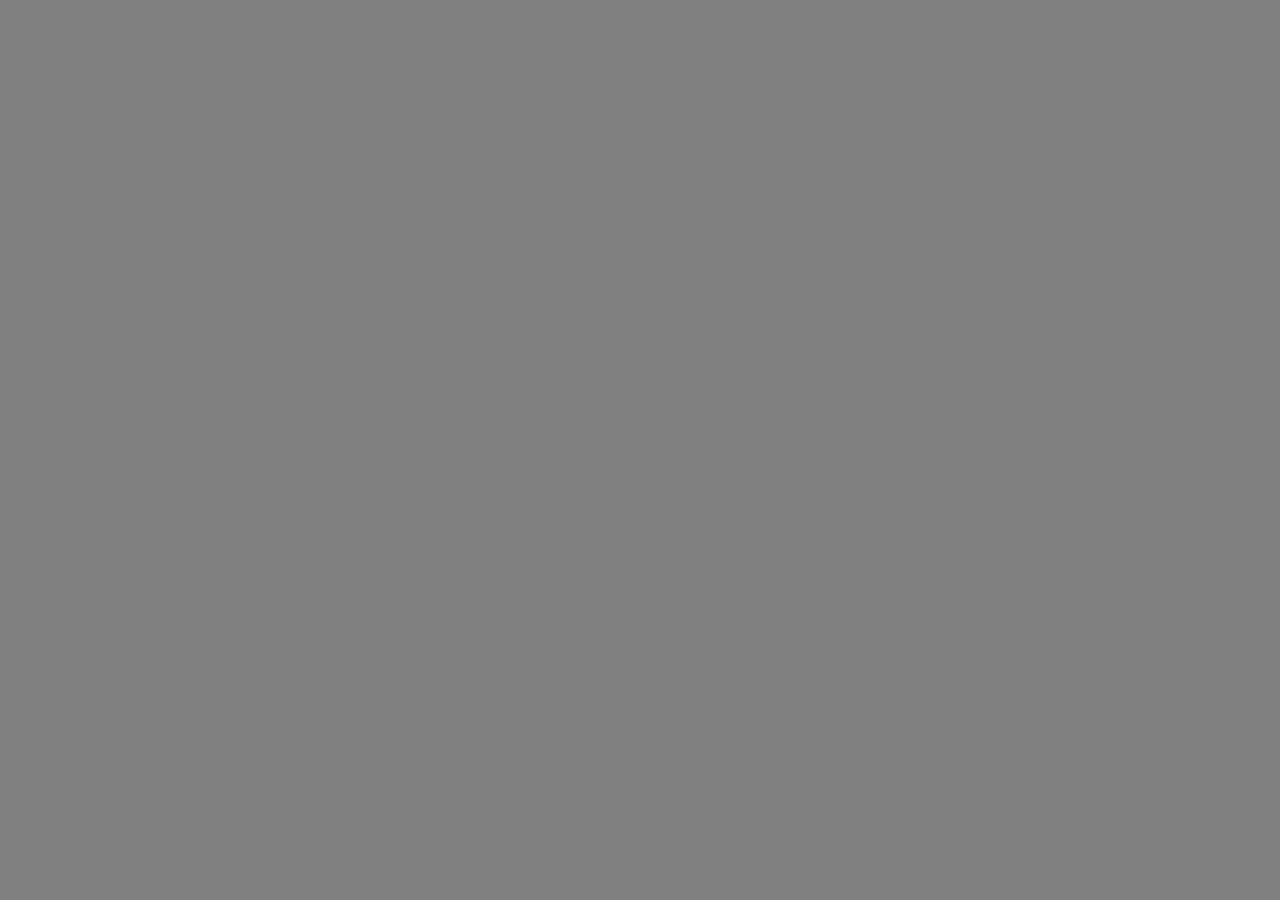
==== face.html @ 06310a17 "image html" ====
<!DOCTYPE html>
<html lang="en">
<head>
    <meta charset="UTF-8">
    <meta name="viewport" content="width=device-width, initial-scale=1.0">
    <title>DDL Face Tracking</title>

    <script src="https://cdn.jsdelivr.net/gh/donmccurdy/aframe-extras@v7.0.0/dist/aframe-extras.min.js"></script>
    <script src="https://cdn.jsdelivr.net/npm/mind-ar@1.2.5/dist/mindar-image-aframe.prod.js"></script>

    <link rel="stylesheet" href="./css/main.css">
</head>
<body>
    
</body>
</html>
---- css/main.css ----
body {
    background-color: gray
}
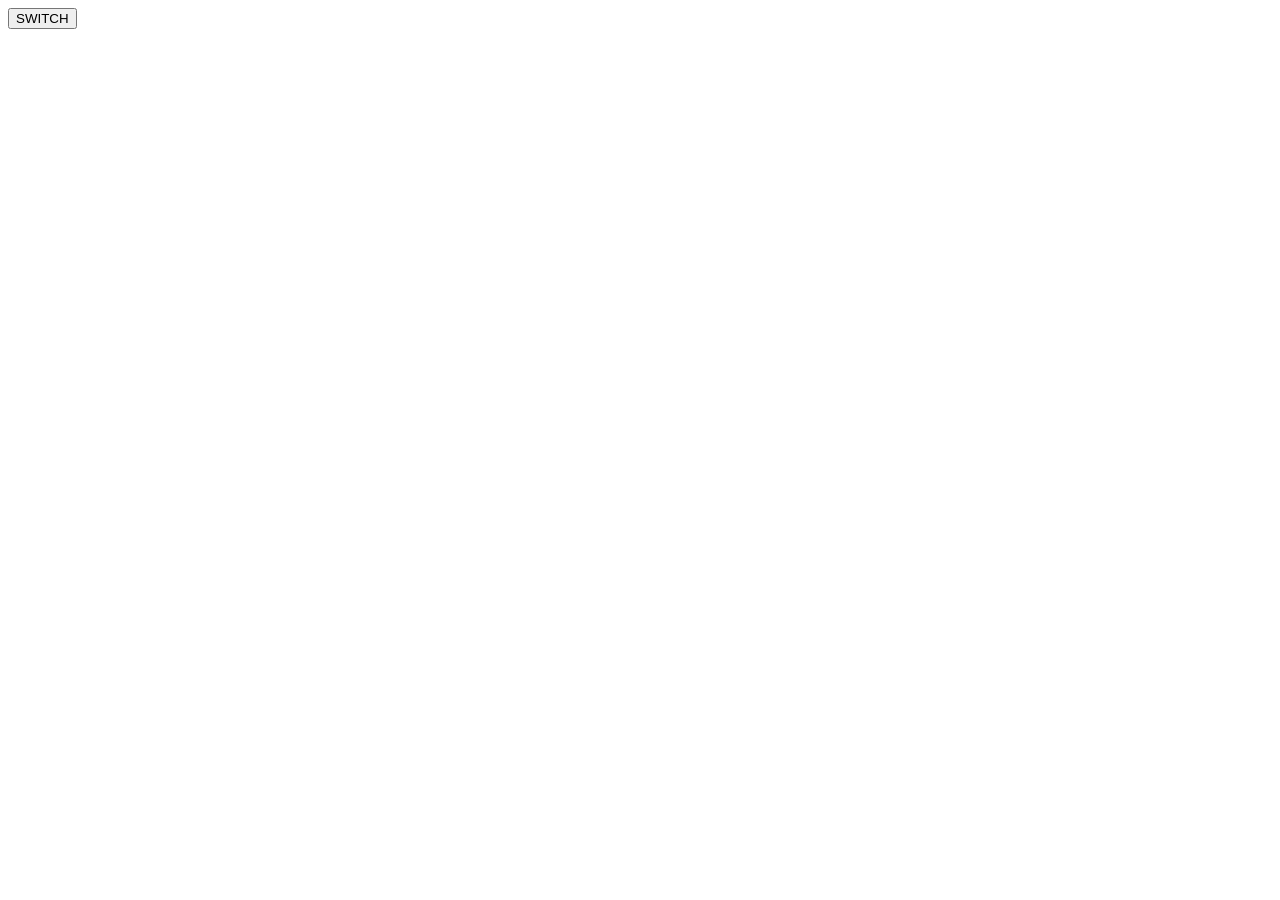
==== commit e8b96ad2: "index gefixt -> face tracking in juiste pagina" ====
--- a/face.html
+++ b/face.html
@@ -1,16 +1,42 @@
-<!DOCTYPE html>
-<html lang="en">
-<head>
-    <meta charset="UTF-8">
-    <meta name="viewport" content="width=device-width, initial-scale=1.0">
-    <title>DDL Face Tracking</title>
+<html>
+  <head>
+    <meta name="viewport" content="width=device-width, initial-scale=1" />
+    <script src="https://aframe.io/releases/1.5.0/aframe.min.js"></script>
+    <script src="https://cdn.jsdelivr.net/npm/mind-ar@1.2.5/dist/mindar-face-aframe.prod.js"></script>
+  </head>
+  <body>
 
-    <script src="https://cdn.jsdelivr.net/gh/donmccurdy/aframe-extras@v7.0.0/dist/aframe-extras.min.js"></script>
-    <script src="https://cdn.jsdelivr.net/npm/mind-ar@1.2.5/dist/mindar-image-aframe.prod.js"></script>
+    <button class="switch-button" id="next-button">
+        SWITCH
+      </button>
 
-    <link rel="stylesheet" href="./css/main.css">
-</head>
-<body>
+    <a-assets>
+        <a-asset-item
+        id="cat"
+        src="./assets/cat_-_ps1_low_poly_rigged.glb"
+      ></a-asset-item>
+    </a-assets>
+
+    <a-scene
+      mindar-face
+      embedded
+      color-space="sRGB"
+      renderer="colorManagement: true, physicallyCorrectLights"
+      vr-mode-ui="enabled: false"
+      device-orientation-permission-ui="enabled: false"
+    >
+      <a-camera active="false" position="0 0 0"></a-camera>
+
+      <a-entity mindar-face-target="anchorIndex: 168">
+        <a-gltf-model
+          rotation="0 0 0"
+          position="0 0 0"
+          scale="0.5 0.5 0.5"
+          src="#cat"
+        ></a-gltf-model>
+      </a-entity>
+
     
-</body>
+    </a-scene>
+  </body>
 </html>
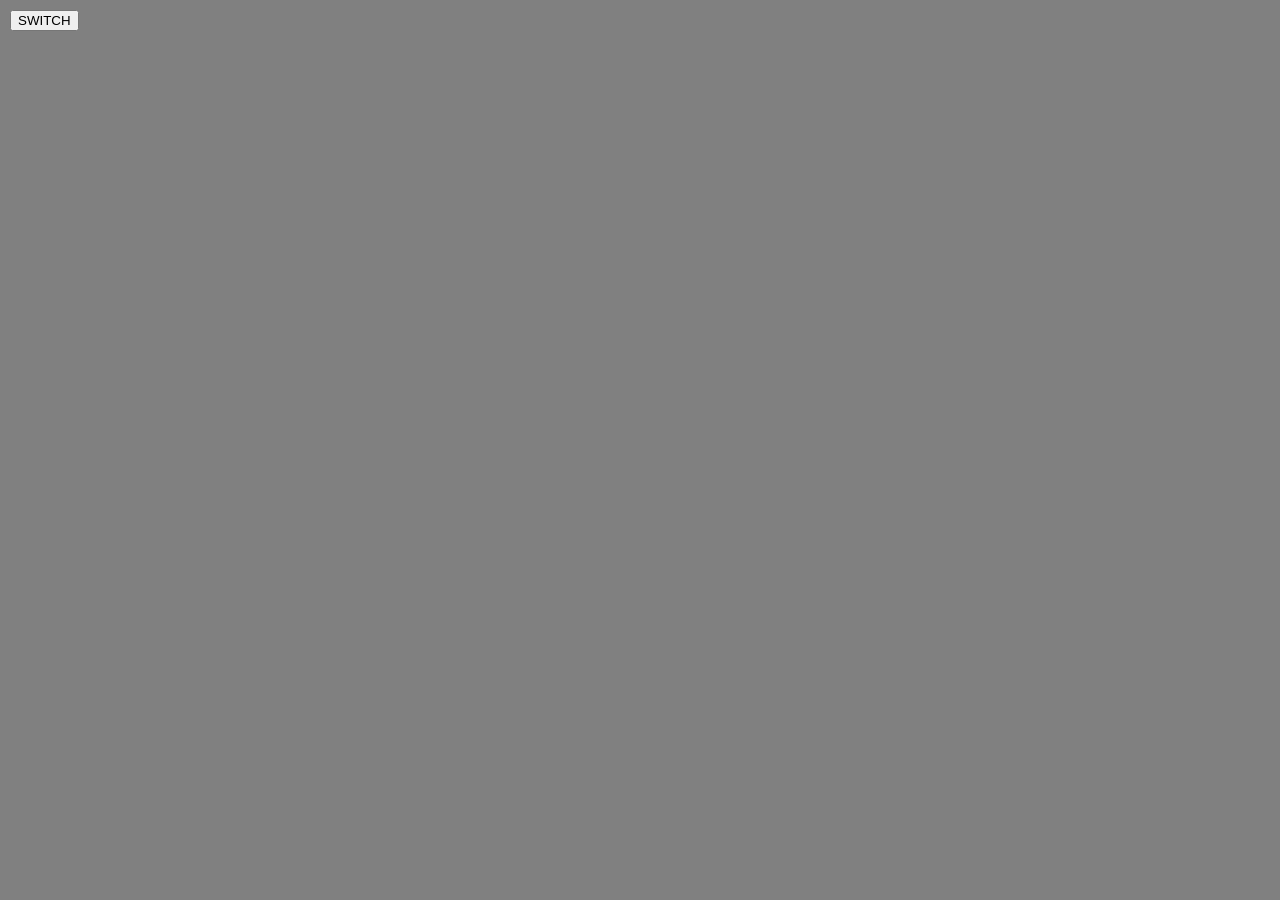
==== commit 02320be0: "switch fixed switch button" ====
--- a/face.html
+++ b/face.html
@@ -3,10 +3,11 @@
     <meta name="viewport" content="width=device-width, initial-scale=1" />
     <script src="https://aframe.io/releases/1.5.0/aframe.min.js"></script>
     <script src="https://cdn.jsdelivr.net/npm/mind-ar@1.2.5/dist/mindar-face-aframe.prod.js"></script>
+    <link rel="stylesheet" href="./css/main.css">
   </head>
   <body>
 
-    <button class="switch-button" id="next-button">
+    <button class="switch-button" id="switch">
         SWITCH
       </button>
 
@@ -15,6 +16,9 @@
         id="cat"
         src="./assets/cat_-_ps1_low_poly_rigged.glb"
       ></a-asset-item>
+      <a-asset-item
+      id="bomb" src="/assets/stylized_bomb.glb">
+      </a-asset-item>
     </a-assets>
 
     <a-scene
@@ -28,15 +32,43 @@
       <a-camera active="false" position="0 0 0"></a-camera>
 
       <a-entity mindar-face-target="anchorIndex: 168">
-        <a-gltf-model
+        <a-gltf-model id="cat-model"
           rotation="0 0 0"
           position="0 0 0"
           scale="0.5 0.5 0.5"
           src="#cat"
+          visible="true"
+        ></a-gltf-model>
+      </a-entity>
+
+      <a-entity mindar-face-target="anchorIndex: 5">
+        <a-gltf-model id="bomb-model"
+          rotation="0 0 0"
+          position="0 0 0"
+          scale="0.5 0.5 0.5"
+          src="#bomb"
+          visible="false"
         ></a-gltf-model>
       </a-entity>
 
     
     </a-scene>
+
+    <script>
+      const switchButton = document.getElementById("switch");
+      const catModel = document.getElementById("cat-model");
+      const bombModel = document.getElementById("bomb-model");
+
+      // Add click event to switch button
+      switchButton.addEventListener("click", () => {
+        if (!catModel || !bombModel) return;
+        const isCatVisible = catModel.getAttribute("visible") === true || catModel.getAttribute("visible") === "true";
+        catModel.setAttribute("visible", !isCatVisible);
+        bombModel.setAttribute("visible", isCatVisible);
+      });
+    </script>
+    
   </body>
+
+
 </html>
--- a/css/main.css
+++ b/css/main.css
@@ -0,0 +1,13 @@
+body {
+    background-color: gray
+}
+
+.switch-button{
+    position:absolute;
+    left:10px;
+    top:10px;
+    z-index:1000;
+    display:block;
+    pointer-events:auto;
+    cursor:pointer;
+  }
